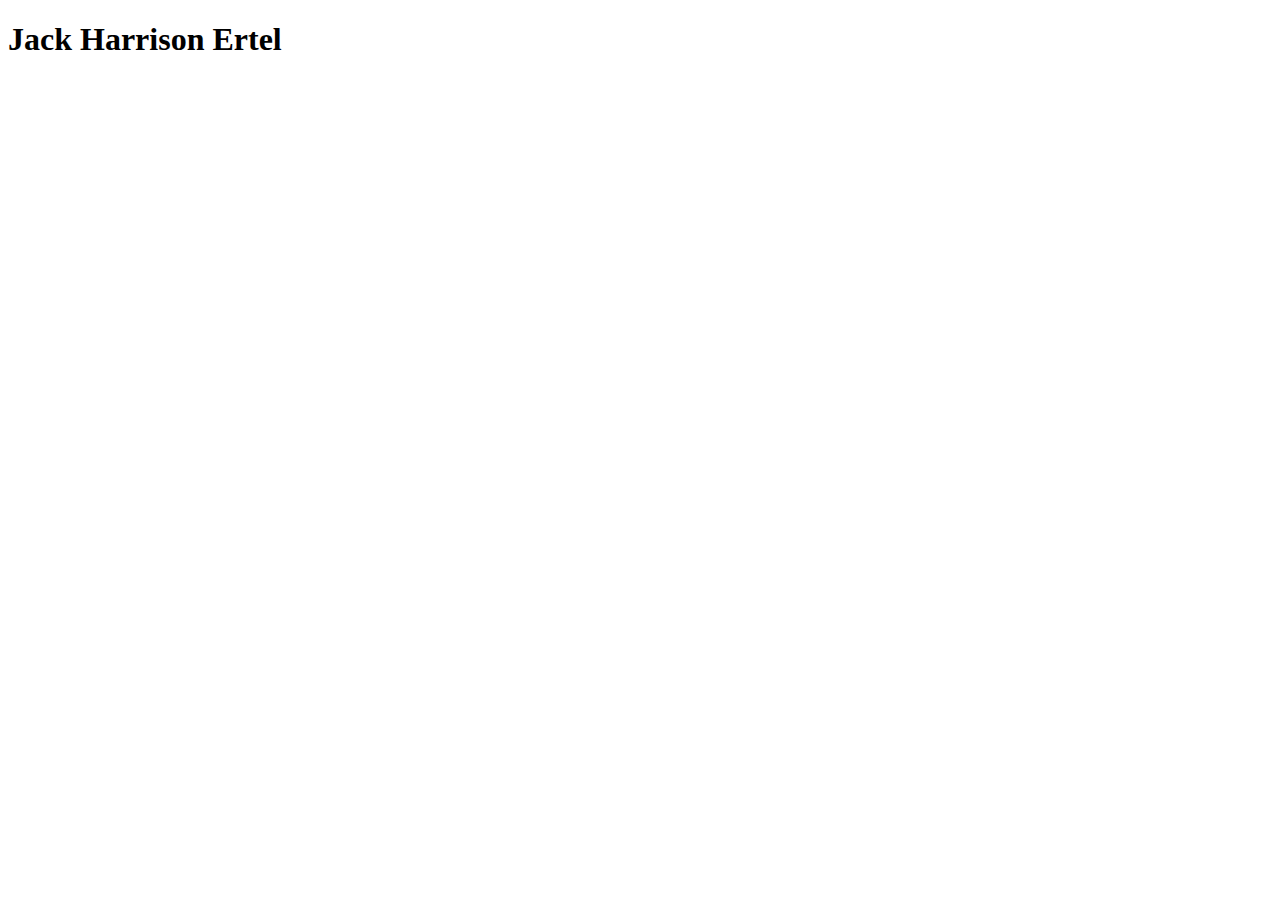
==== index.html @ 1a9cec94 "update" ====
<!DOCTYPE HTML>
  <html lang="en">
    <head>
      <meta charset="utf-8">
      <title>Jack Harrison Ertel</title>
      
    </head>

    <body>
      <header>
        <h1> Jack Harrison Ertel</h1>
      </header>


<section id =
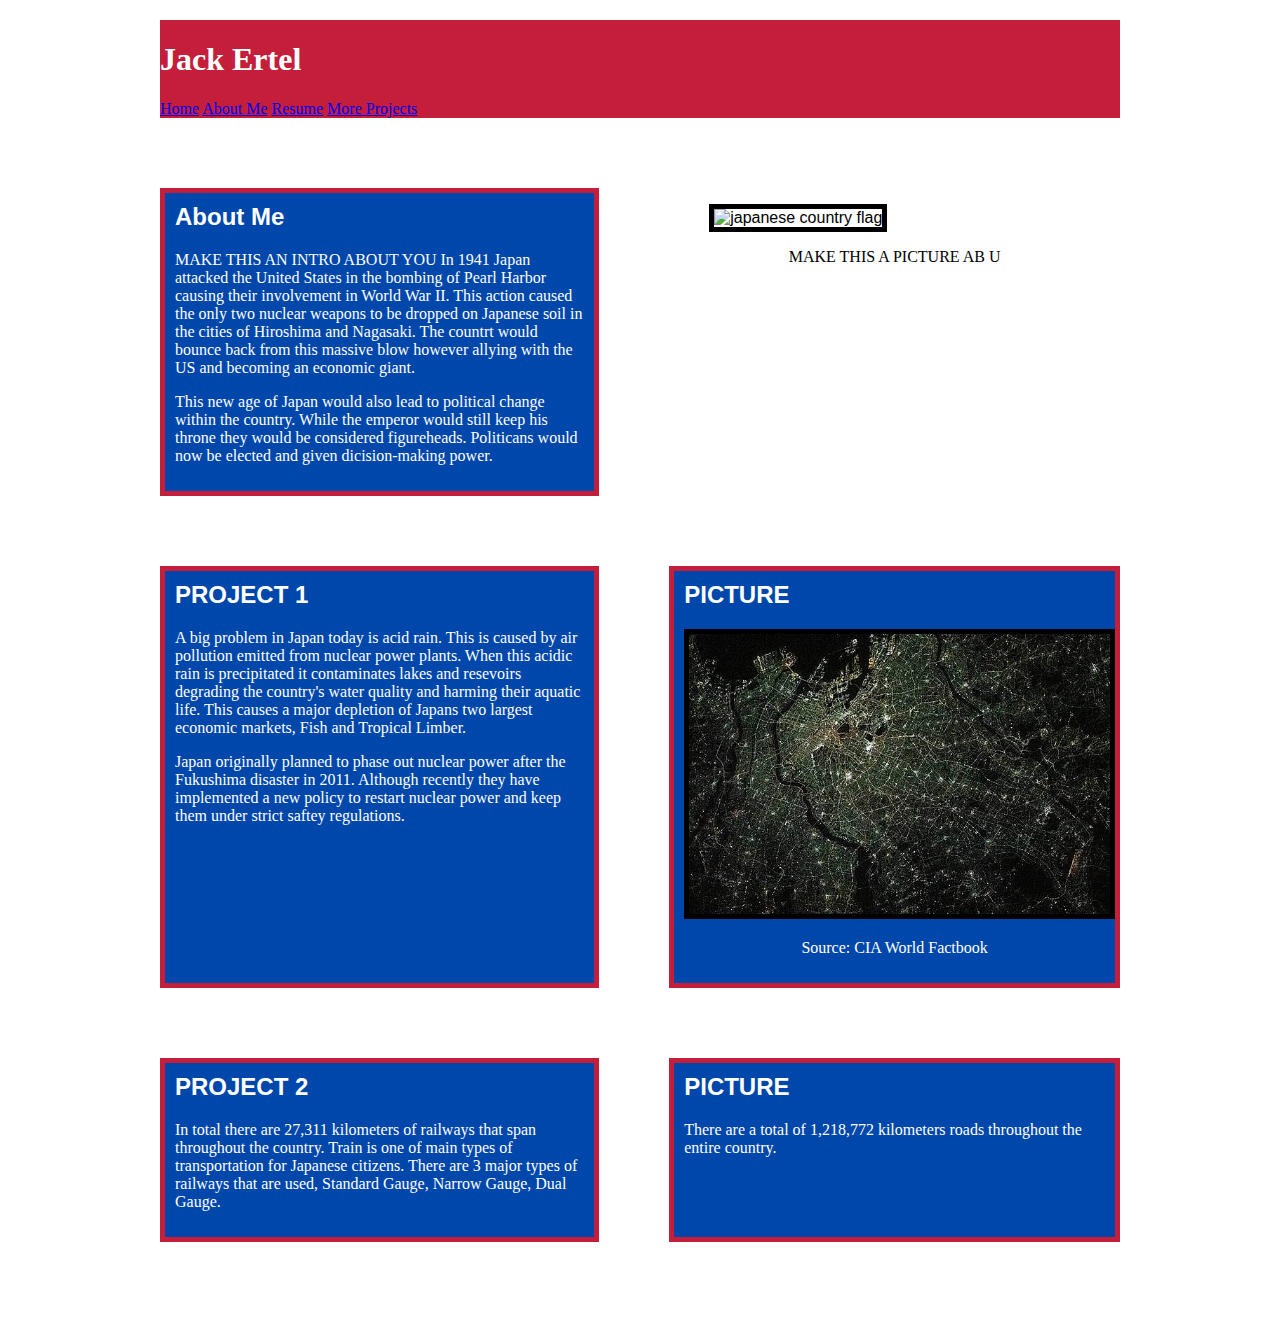
==== commit f3200702: "i" ====
--- a/index.html
+++ b/index.html
@@ -1,15 +1,83 @@
-<!DOCTYPE HTML>
-  <html lang="en">
-    <head>
-      <meta charset="utf-8">
-      <title>Jack Harrison Ertel</title>
-      
-    </head>
+<!DOCTYPE html>
+<html lang="en">
+  <head>
+    <meta charset="utf-8" />
+    <title>Japan</title>
+    <!--you are going to need to change this but i can help-->
+    <link href="portfolio.css" rel="stylesheet" />
+  </head>
+  <body>
+    <header>
+      <h1>Jack Ertel</h1>
+      <nav id="navstyle">
+        <a href="#introTag">Home</a>
+        <a href="#aboutmeTag">About Me</a>
+        <a href="resume.html">Resume</a>
+        <a href="stuff.html">More Projects</a>
+      </nav>
+    </header>
 
-    <body>
-      <header>
-        <h1> Jack Harrison Ertel</h1>
-      </header>
-
-
-<section id =
+    <section id="introduction">
+      <h2>About Me</h2>
+      <p>
+        MAKE THIS AN INTRO ABOUT YOU In 1941 Japan attacked the United States in
+        the bombing of Pearl Harbor causing their involvement in World War II.
+        This action caused the only two nuclear weapons to be dropped on
+        Japanese soil in the cities of Hiroshima and Nagasaki. The countrt would
+        bounce back from this massive blow however allying with the US and
+        becoming an economic giant.
+      </p>
+      <p>
+        This new age of Japan would also lead to political change within the
+        country. While the emperor would still keep his throne they would be
+        considered figureheads. Politicans would now be elected and given
+        dicision-making power.
+      </p>
+    </section>
+    <figure id="intropic">
+      <img src="img/japanese-flag.png" alt="japanese country flag" />
+      <footer>
+        <p>MAKE THIS A PICTURE AB U</p>
+      </footer>
+    </figure>
+    <section id="environment">
+      <h2>PROJECT 1</h2>
+      <p>
+        A big problem in Japan today is acid rain. This is caused by air
+        pollution emitted from nuclear power plants. When this acidic rain is
+        precipitated it contaminates lakes and resevoirs degrading the country's
+        water quality and harming their aquatic life. This causes a major
+        depletion of Japans two largest economic markets, Fish and Tropical
+        Limber.
+      </p>
+      <p>
+        Japan originally planned to phase out nuclear power after the Fukushima
+        disaster in 2011. Although recently they have implemented a new policy
+        to restart nuclear power and keep them under strict saftey regulations.
+      </p>
+    </section>
+    <section id="transportation">
+      <h2>PICTURE</h2>
+      <img src="img/japan_toko_night_from_iss.png" alt="japan at night" />
+      <footer>
+        <p>Source: CIA World Factbook</p>
+      </footer>
+    </section>
+    <section id="railways">
+      <h2>PROJECT 2</h2>
+      <p>
+        In total there are 27,311 kilometers of railways that span throughout
+        the country. Train is one of main types of transportation for Japanese
+        citizens. There are 3 major types of railways that are used, Standard
+        Gauge, Narrow Gauge, Dual Gauge.
+      </p>
+    </section>
+    <section id="roads">
+      <h2>PICTURE</h2>
+      <p>
+        There are a total of 1,218,772 kilometers roads throughout the entire
+        country.
+      </p>
+    </section>
+  </body>
+</html>
--- a/portfolio.css
+++ b/portfolio.css
@@ -0,0 +1,117 @@
+body{
+  max-width: 960px;
+  margin: 20px auto;
+  display: grid;
+  grid-template-columns: auto auto;
+  grid-gap: 70px;
+  grid-template-areas:
+    "header header"
+    "introduction intropic"
+    "environment transportation"
+    "railways roads"
+    "people_and_society religion";
+  font-family: 'Nunito', sans-serif;
+  color: #000000;
+}
+
+header {
+  font-family: 'Yuji Syuku', serif;
+  font-weight: 400;
+  grid-area: header;
+  background-color: #C41E3A;
+  color: #FFFFFF;
+}
+
+p{
+  font-family: 'Yuji Syuku', serif;
+}
+
+img{
+  width: 100%;
+  border-style: solid;
+  border-width: 5px;
+  border-color: #000000;
+}
+
+h2 {
+  margin-top: 0;
+}
+
+#introduction {
+  grid-area: introduction;
+  background-color: #0047AB;
+  padding: 10px;
+  color: #FFFFFF;
+  border-style: solid;
+  border-color: #C41E3A;
+  border-width: 5px;
+}
+
+#intropic {
+  grid-area: intropic;
+
+}
+
+#environment {
+  grid-area; issues;
+  background-color: #0047AB;
+  color: #FFFFFF;
+  padding: 10px;
+  border-style: solid;
+  border-color: #C41E3A;
+  border-width: 5px;
+}
+
+#transportation {
+  grid-area: transportation;
+  background-color: #0047AB;
+  color: #FFFFFF;
+  padding: 10px;
+  border-style: solid;
+  border-color: #C41E3A;
+  border-width: 5px;
+}
+
+#railways {
+  grid-area: railways;
+  background-color: #0047AB;
+  color: #FFFFFF;
+  padding: 10px;
+  border-style: solid;
+  border-color: #C41E3A;
+  border-width: 5px;
+}
+
+#roads {
+  grid-area: roads;
+  background-color: #0047AB;
+  color: #FFFFFF;
+  padding: 10px;
+  border-style: solid;
+  border-color: #C41E3A;
+  border-width: 5px;
+}
+
+#people_and_society {
+  grid-area: people_and_society;
+  background-color: #0047AB;
+  color: #FFFFFF;
+  padding: 10px;
+  border-style: solid;
+  border-color: #C41E3A;
+  border-width: 5px;
+}
+
+#religion {
+  grid-area: religion;
+  background-color: #0047AB;
+  color: #FFFFFF;
+  padding: 10px;
+  border-style: solid;
+  border-color: #C41E3A;
+  border-width: 5px;
+}
+
+footer {
+  text-align: center;
+}
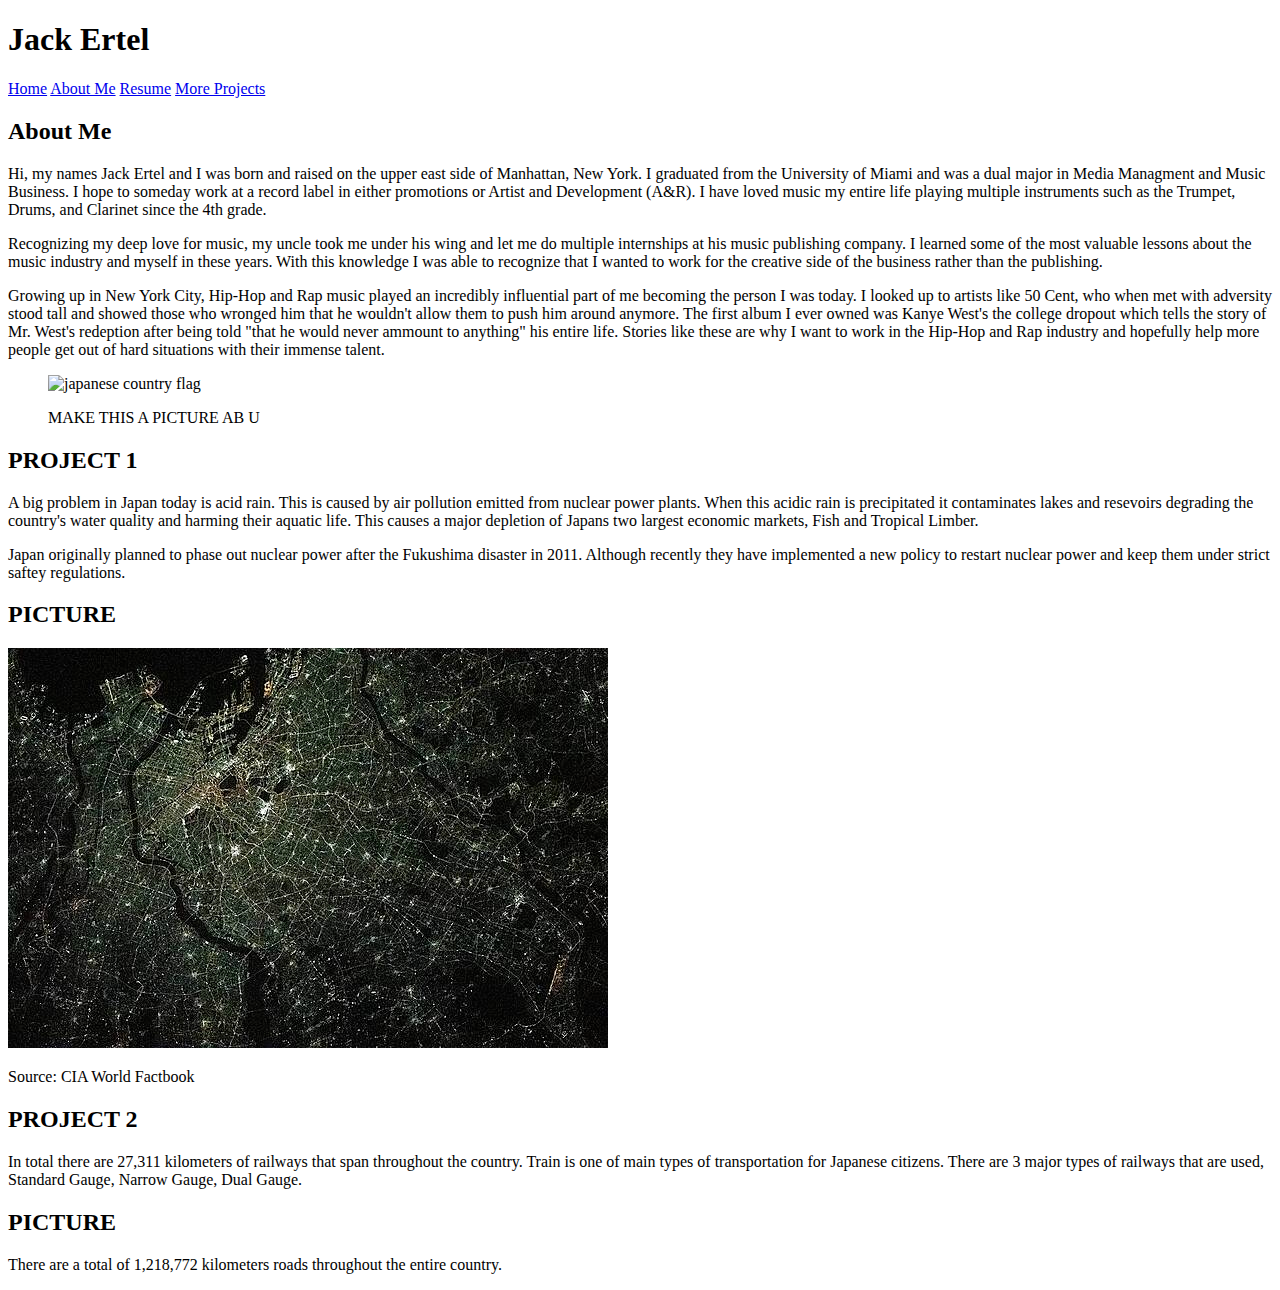
==== commit 19dc6e66: "Update index.html" ====
--- a/index.html
+++ b/index.html
@@ -2,9 +2,9 @@
 <html lang="en">
   <head>
     <meta charset="utf-8" />
-    <title>Japan</title>
+    <title>Jack Ertel</title>
     <!--you are going to need to change this but i can help-->
-    <link href="portfolio.css" rel="stylesheet" />
+    <link href="css/portfolio.css" rel="stylesheet" />
   </head>
   <body>
     <header>
@@ -20,19 +20,13 @@
     <section id="introduction">
       <h2>About Me</h2>
       <p>
-        MAKE THIS AN INTRO ABOUT YOU In 1941 Japan attacked the United States in
-        the bombing of Pearl Harbor causing their involvement in World War II.
-        This action caused the only two nuclear weapons to be dropped on
-        Japanese soil in the cities of Hiroshima and Nagasaki. The countrt would
-        bounce back from this massive blow however allying with the US and
-        becoming an economic giant.
+        Hi, my names Jack Ertel and I was born and raised on the upper east side of Manhattan, New York. I graduated from the University of Miami and was a dual major in Media Managment and Music Business. I hope to someday work at a record label in either promotions or Artist and Development (A&R). I have loved music my entire life playing multiple instruments such as the Trumpet, Drums, and Clarinet since the 4th grade.
       </p>
       <p>
-        This new age of Japan would also lead to political change within the
-        country. While the emperor would still keep his throne they would be
-        considered figureheads. Politicans would now be elected and given
-        dicision-making power.
+        Recognizing my deep love for music, my uncle took me under his wing and let me do multiple internships at his music publishing company. I learned some of the most valuable lessons about the music industry and myself in these years. With this knowledge I was able to recognize that I wanted to work for the creative side of the business rather than the publishing.
       </p>
+      <p>
+        Growing up in New York City, Hip-Hop and Rap music played an incredibly influential part of me becoming the person I was today. I looked up to artists like 50 Cent, who when met with adversity stood tall and showed those who wronged him that he wouldn't allow them to push him around anymore. The first album I ever owned was Kanye West's the college dropout which tells the story of Mr. West's redeption after being told "that he would never ammount to anything" his entire life. Stories like these are why I want to work in the Hip-Hop and Rap industry and hopefully help more people get out of hard situations with their immense talent. 
     </section>
     <figure id="intropic">
       <img src="img/japanese-flag.png" alt="japanese country flag" />
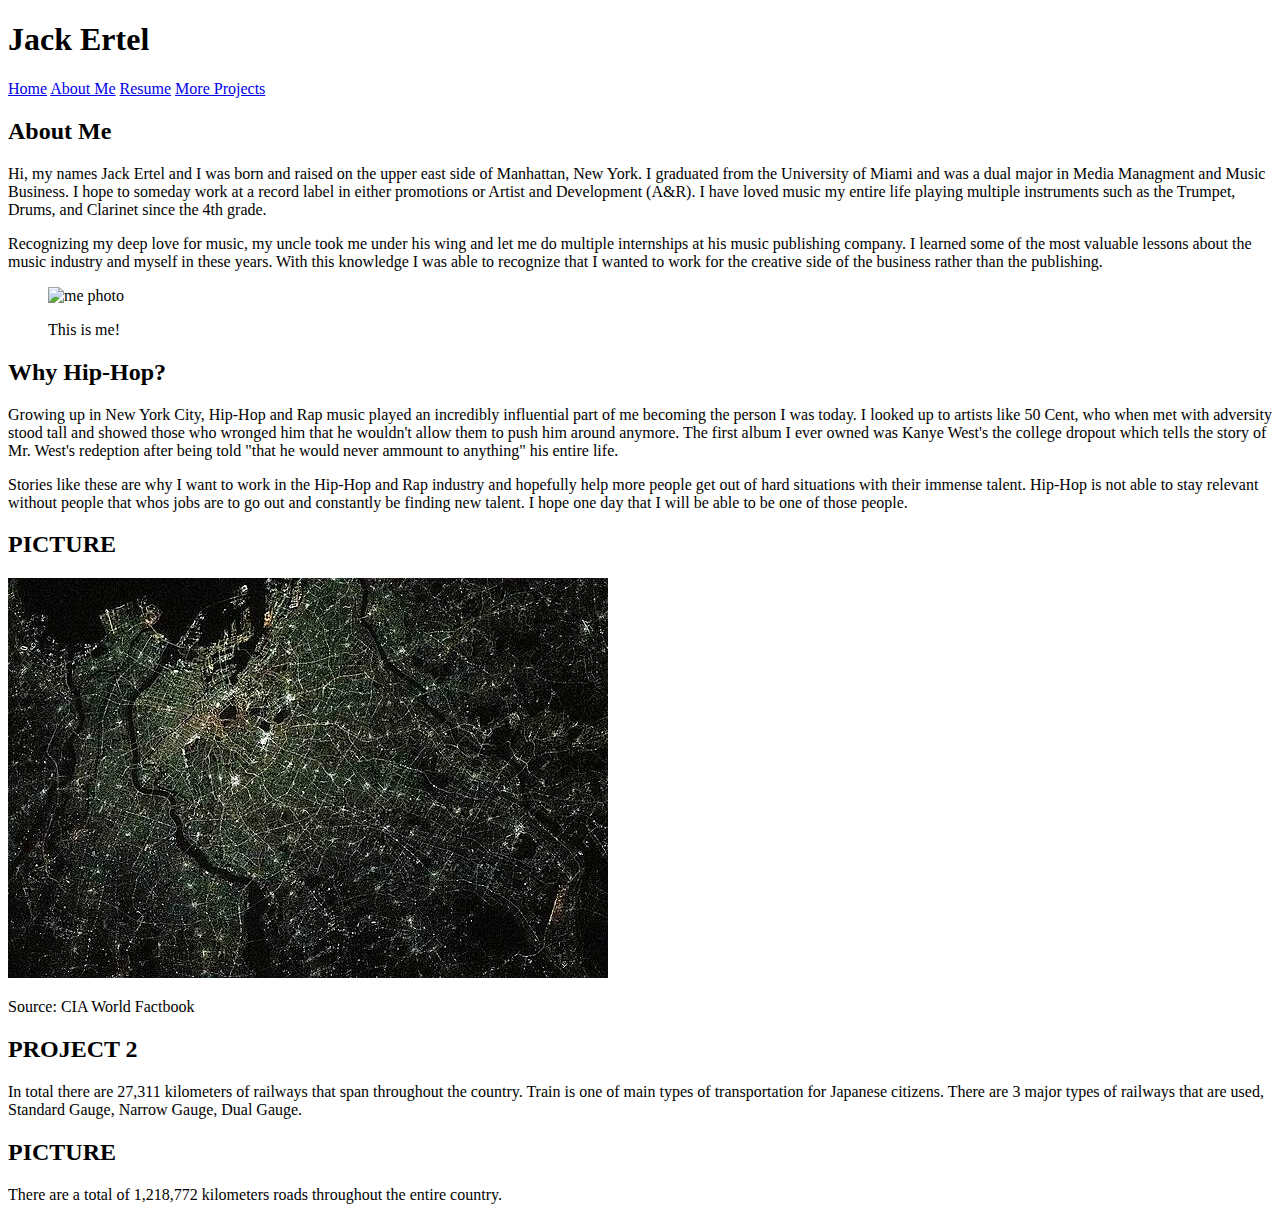
==== commit c5e54e82: "Update index.html" ====
--- a/index.html
+++ b/index.html
@@ -25,31 +25,25 @@
       <p>
         Recognizing my deep love for music, my uncle took me under his wing and let me do multiple internships at his music publishing company. I learned some of the most valuable lessons about the music industry and myself in these years. With this knowledge I was able to recognize that I wanted to work for the creative side of the business rather than the publishing.
       </p>
-      <p>
-        Growing up in New York City, Hip-Hop and Rap music played an incredibly influential part of me becoming the person I was today. I looked up to artists like 50 Cent, who when met with adversity stood tall and showed those who wronged him that he wouldn't allow them to push him around anymore. The first album I ever owned was Kanye West's the college dropout which tells the story of Mr. West's redeption after being told "that he would never ammount to anything" his entire life. Stories like these are why I want to work in the Hip-Hop and Rap industry and hopefully help more people get out of hard situations with their immense talent. 
     </section>
+
     <figure id="intropic">
-      <img src="img/japanese-flag.png" alt="japanese country flag" />
+      <img src="img/me_photo.png" alt="me photo" />
       <footer>
-        <p>MAKE THIS A PICTURE AB U</p>
+        <p>This is me!</p>
       </footer>
     </figure>
+
     <section id="environment">
-      <h2>PROJECT 1</h2>
+      <h2>Why Hip-Hop?</h2>
       <p>
-        A big problem in Japan today is acid rain. This is caused by air
-        pollution emitted from nuclear power plants. When this acidic rain is
-        precipitated it contaminates lakes and resevoirs degrading the country's
-        water quality and harming their aquatic life. This causes a major
-        depletion of Japans two largest economic markets, Fish and Tropical
-        Limber.
+        Growing up in New York City, Hip-Hop and Rap music played an incredibly influential part of me becoming the person I was today. I looked up to artists like 50 Cent, who when met with adversity stood tall and showed those who wronged him that he wouldn't allow them to push him around anymore. The first album I ever owned was Kanye West's the college dropout which tells the story of Mr. West's redeption after being told "that he would never ammount to anything" his entire life.
       </p>
       <p>
-        Japan originally planned to phase out nuclear power after the Fukushima
-        disaster in 2011. Although recently they have implemented a new policy
-        to restart nuclear power and keep them under strict saftey regulations.
+        Stories like these are why I want to work in the Hip-Hop and Rap industry and hopefully help more people get out of hard situations with their immense talent. Hip-Hop is not able to stay relevant without people that whos jobs are to go out and constantly be finding new talent. I hope one day that I will be able to be one of those people.
       </p>
     </section>
+
     <section id="transportation">
       <h2>PICTURE</h2>
       <img src="img/japan_toko_night_from_iss.png" alt="japan at night" />
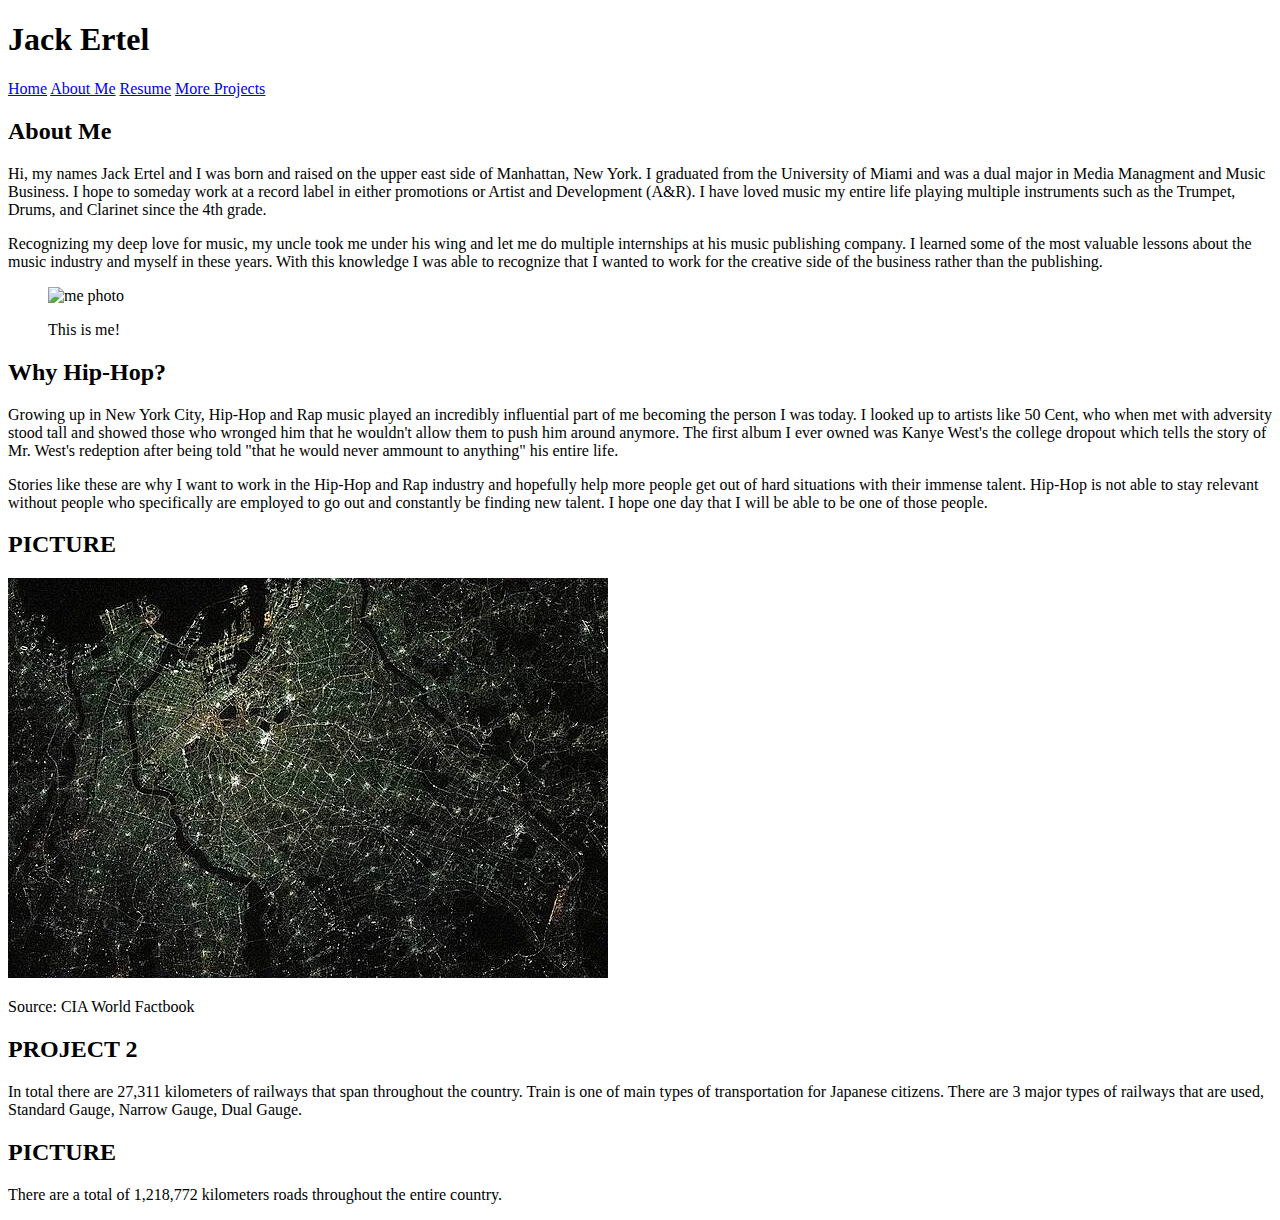
==== commit 74c9fcfe: "Update index.html" ====
--- a/index.html
+++ b/index.html
@@ -40,7 +40,7 @@
         Growing up in New York City, Hip-Hop and Rap music played an incredibly influential part of me becoming the person I was today. I looked up to artists like 50 Cent, who when met with adversity stood tall and showed those who wronged him that he wouldn't allow them to push him around anymore. The first album I ever owned was Kanye West's the college dropout which tells the story of Mr. West's redeption after being told "that he would never ammount to anything" his entire life.
       </p>
       <p>
-        Stories like these are why I want to work in the Hip-Hop and Rap industry and hopefully help more people get out of hard situations with their immense talent. Hip-Hop is not able to stay relevant without people that whos jobs are to go out and constantly be finding new talent. I hope one day that I will be able to be one of those people.
+        Stories like these are why I want to work in the Hip-Hop and Rap industry and hopefully help more people get out of hard situations with their immense talent. Hip-Hop is not able to stay relevant without people who specifically are employed to go out and constantly be finding new talent. I hope one day that I will be able to be one of those people.
       </p>
     </section>
 
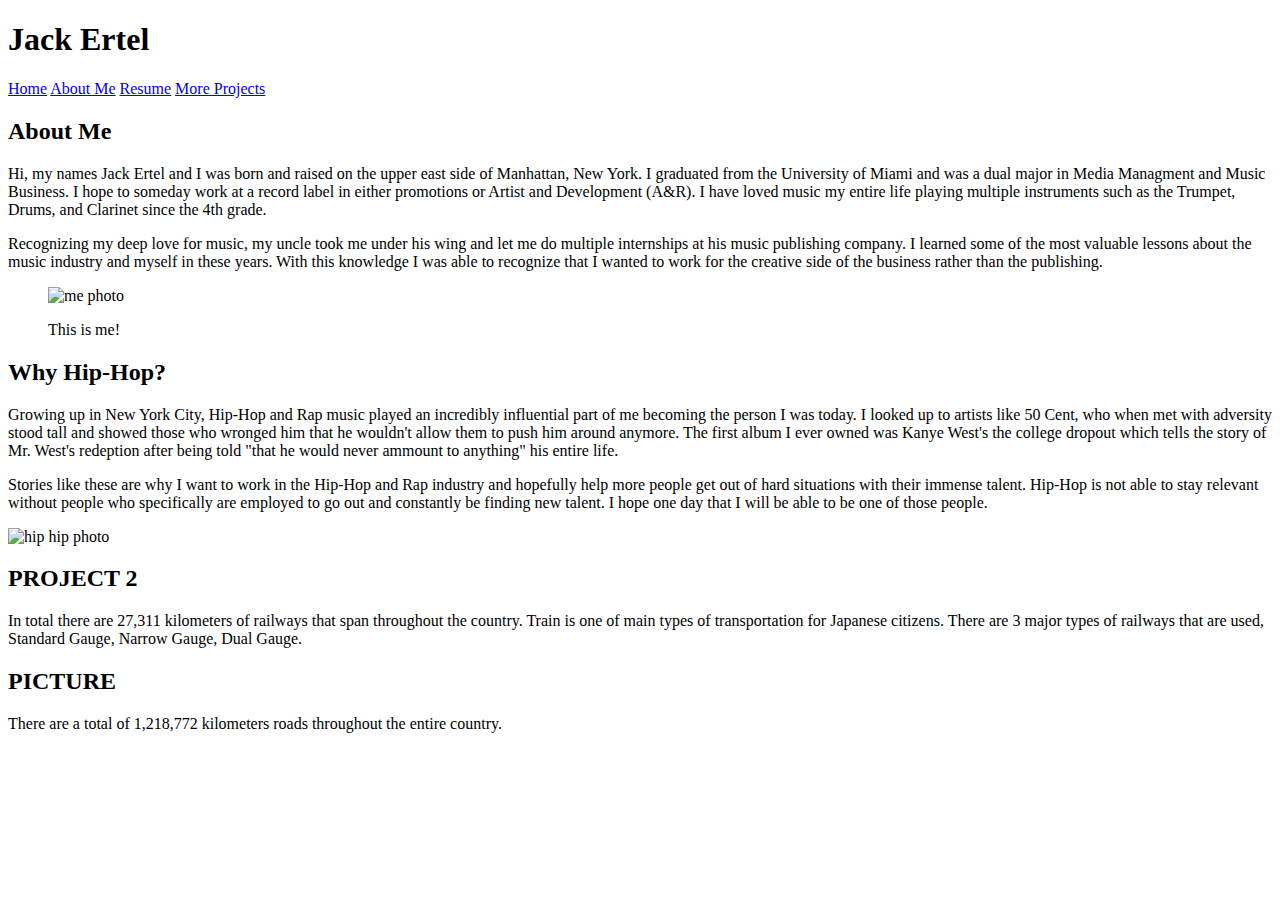
==== commit f4def79c: "Update index.html" ====
--- a/index.html
+++ b/index.html
@@ -45,11 +45,7 @@
     </section>
 
     <section id="transportation">
-      <h2>PICTURE</h2>
-      <img src="img/japan_toko_night_from_iss.png" alt="japan at night" />
-      <footer>
-        <p>Source: CIA World Factbook</p>
-      </footer>
+      <img src="img/hip_hop_photo.png" alt="hip hip photo" />
     </section>
     <section id="railways">
       <h2>PROJECT 2</h2>
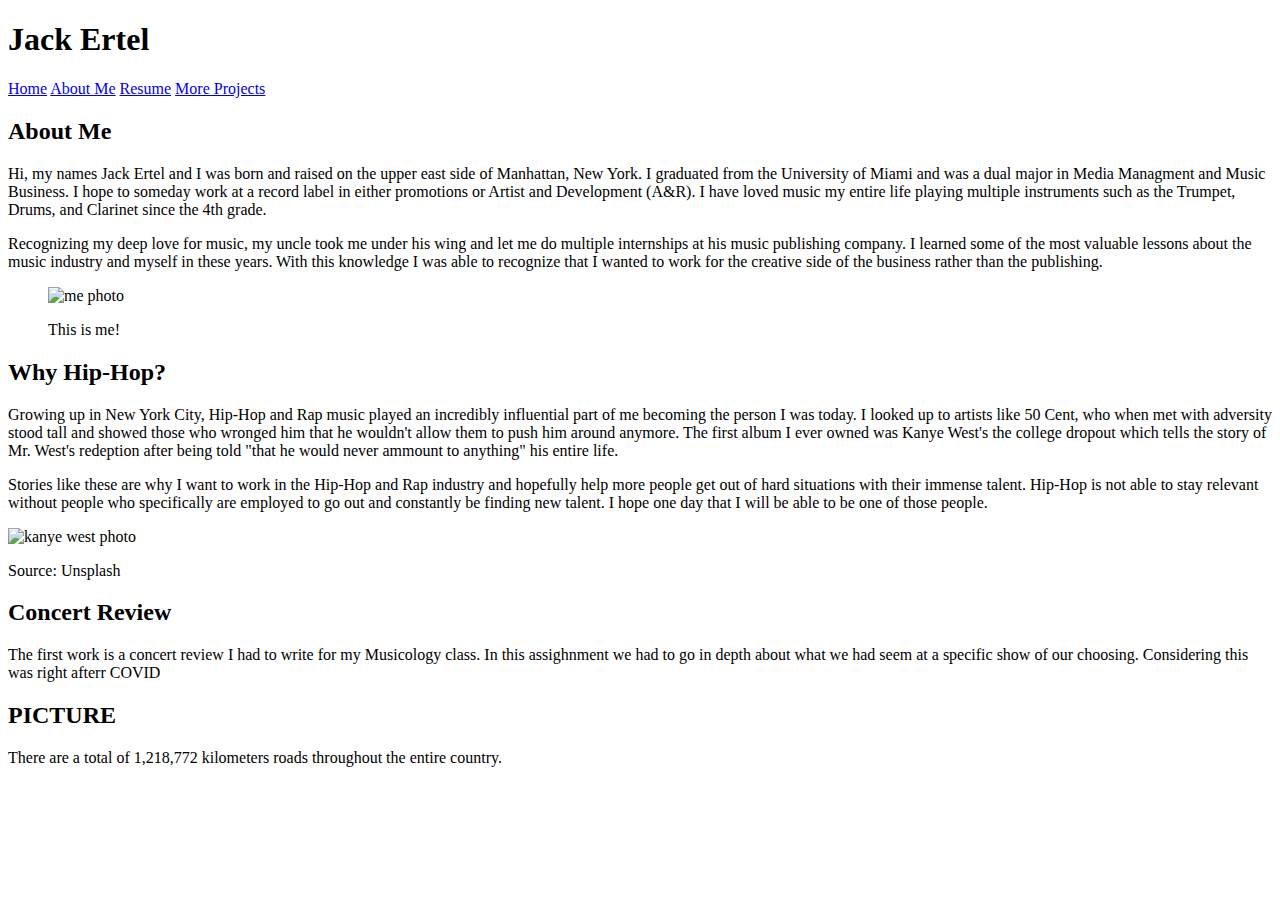
==== commit c3ef1a23: "update" ====
--- a/index.html
+++ b/index.html
@@ -10,10 +10,10 @@
     <header>
       <h1>Jack Ertel</h1>
       <nav id="navstyle">
-        <a href="#introTag">Home</a>
-        <a href="#aboutmeTag">About Me</a>
-        <a href="resume.html">Resume</a>
-        <a href="stuff.html">More Projects</a>
+        <a href="index.html">Home</a>
+        <a href="index.html/#introduction">About Me</a>
+        <a href="portfolio/resume.html">Resume</a>
+        <a href="portfolio/more_projects.html">More Projects</a>
       </nav>
     </header>
 
@@ -45,15 +45,14 @@
     </section>
 
     <section id="transportation">
-      <img src="img/hip_hop_photo.png" alt="hip hip photo" />
+      <img src="img/kanye_west_photo.png" alt="kanye west photo" />
+      <footer>
+        <p>Source: Unsplash</p>
     </section>
     <section id="railways">
-      <h2>PROJECT 2</h2>
+      <h2>Concert Review</h2>
       <p>
-        In total there are 27,311 kilometers of railways that span throughout
-        the country. Train is one of main types of transportation for Japanese
-        citizens. There are 3 major types of railways that are used, Standard
-        Gauge, Narrow Gauge, Dual Gauge.
+        The first work is a concert review I had to write for my Musicology class. In this assighnment we had to go in depth about what we had seem at a specific show of our choosing. Considering this was right afterr COVID
       </p>
     </section>
     <section id="roads">
